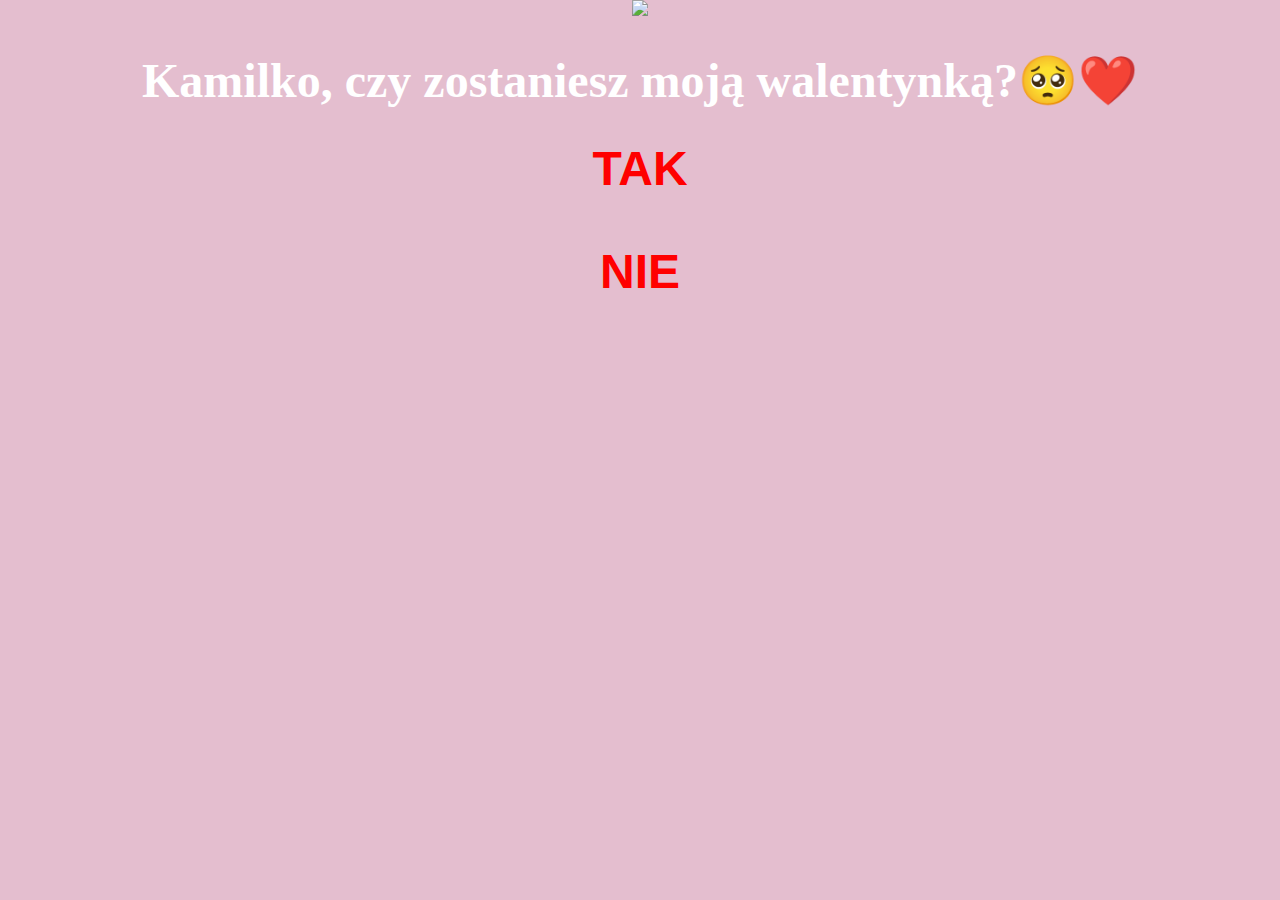
==== index.html @ 093e8fc3 "Add files via upload" ====
<!doctype html>
<html lang="pl">

<head>
	<meta charset="utf-8">
	<link rel="stylesheet" href="style.css">
	<title>Pytanie do Kamci <3</title>
</head>

<body>
<div class="mocha1">
<img src="F:\Moja pierwsza strona internetowa/mocha1.gif">
	</div>
<div class="top">
		<h1>Kamilko, czy zostaniesz moją walentynką?🥺❤️</h1>
	</div>
<div class="wybór">
	<a href="dzieki.html">TAK</a>     
	<p>
    <a href="zlywybor.html">NIE</a>
	</div>
</body>

</html>
---- style.css ----
body {
	background: #e4becf;
	margin: auto;
	max-width: 1000px;
	font-family: Gabriola;
}

.top {
	color: #FFFFFF;
	text-align: center;
	font-size: 24px;
}

.mocha1 {
	text-align: center;
}

.wybór {
	text-align: center;
	font-family: Arial;
	font-size: 48px;
}

.thx {
	text-align: center;
	color: #FFFFFF;
	font-size: 24px;
}

.mocha3 {
	text-align: center;
}

.powrot {
	text-align: center;
	font-family: Arial;
	font-size: 48px;
}

a {
	color: #FF0000;
	font-weight: bold;
	text-decoration: none;
}
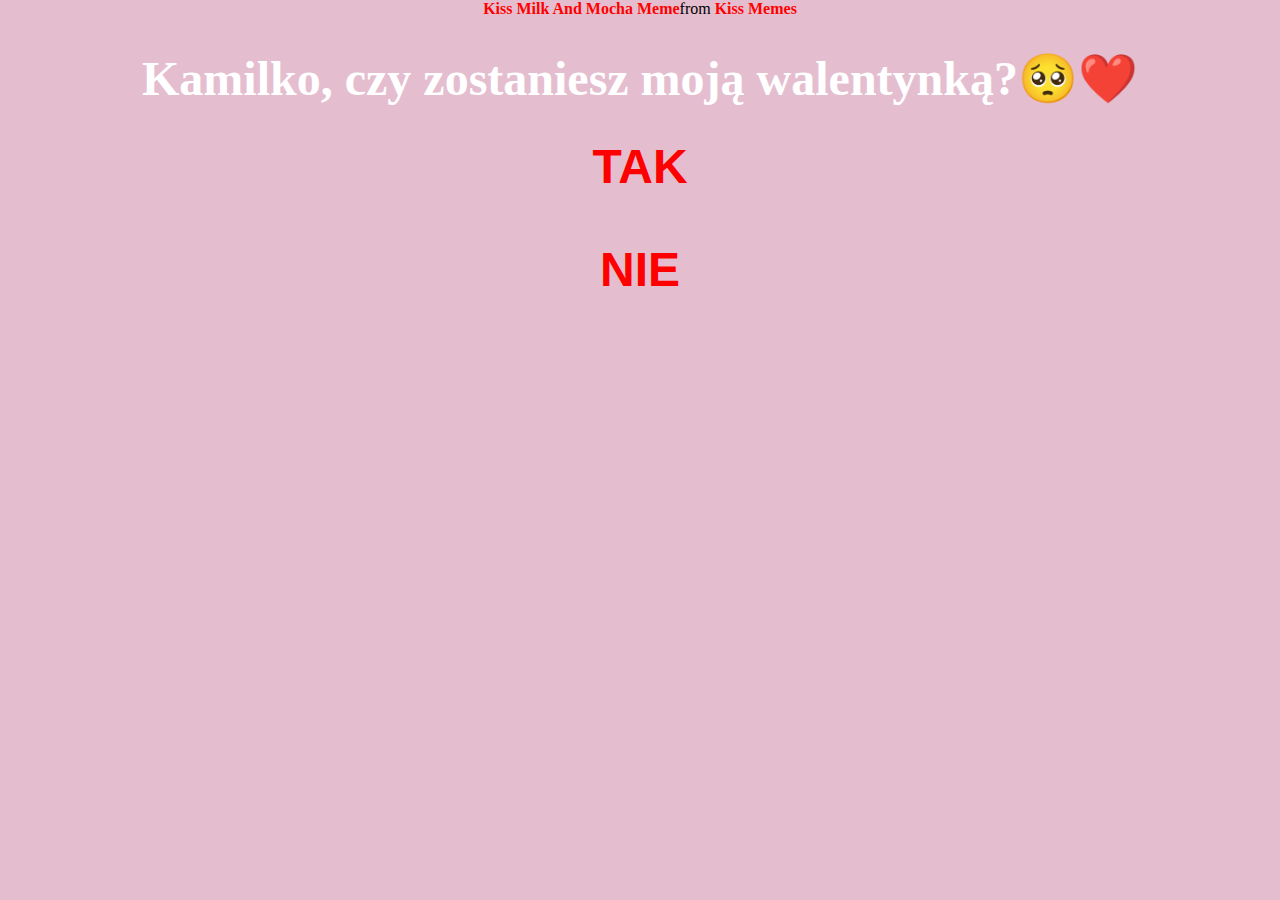
==== commit f8b0fa75: "Update index.html" ====
--- a/index.html
+++ b/index.html
@@ -9,7 +9,7 @@
 
 <body>
 <div class="mocha1">
-<img src="F:\Moja pierwsza strona internetowa/mocha1.gif">
+<div class="tenor-gif-embed" data-postid="15079549143862100721" data-share-method="host" data-aspect-ratio="1.76596" data-width="100%"><a href="https://tenor.com/view/kiss-milk-and-mocha-milk-and-mocha-bear-gif-15079549143862100721">Kiss Milk And Mocha Meme</a>from <a href="https://tenor.com/search/kiss-memes">Kiss Memes</a></div> <script type="text/javascript" async src="https://tenor.com/embed.js"></script>
 	</div>
 <div class="top">
 		<h1>Kamilko, czy zostaniesz moją walentynką?🥺❤️</h1>
@@ -21,4 +21,4 @@
 	</div>
 </body>
 
-</html>+</html>
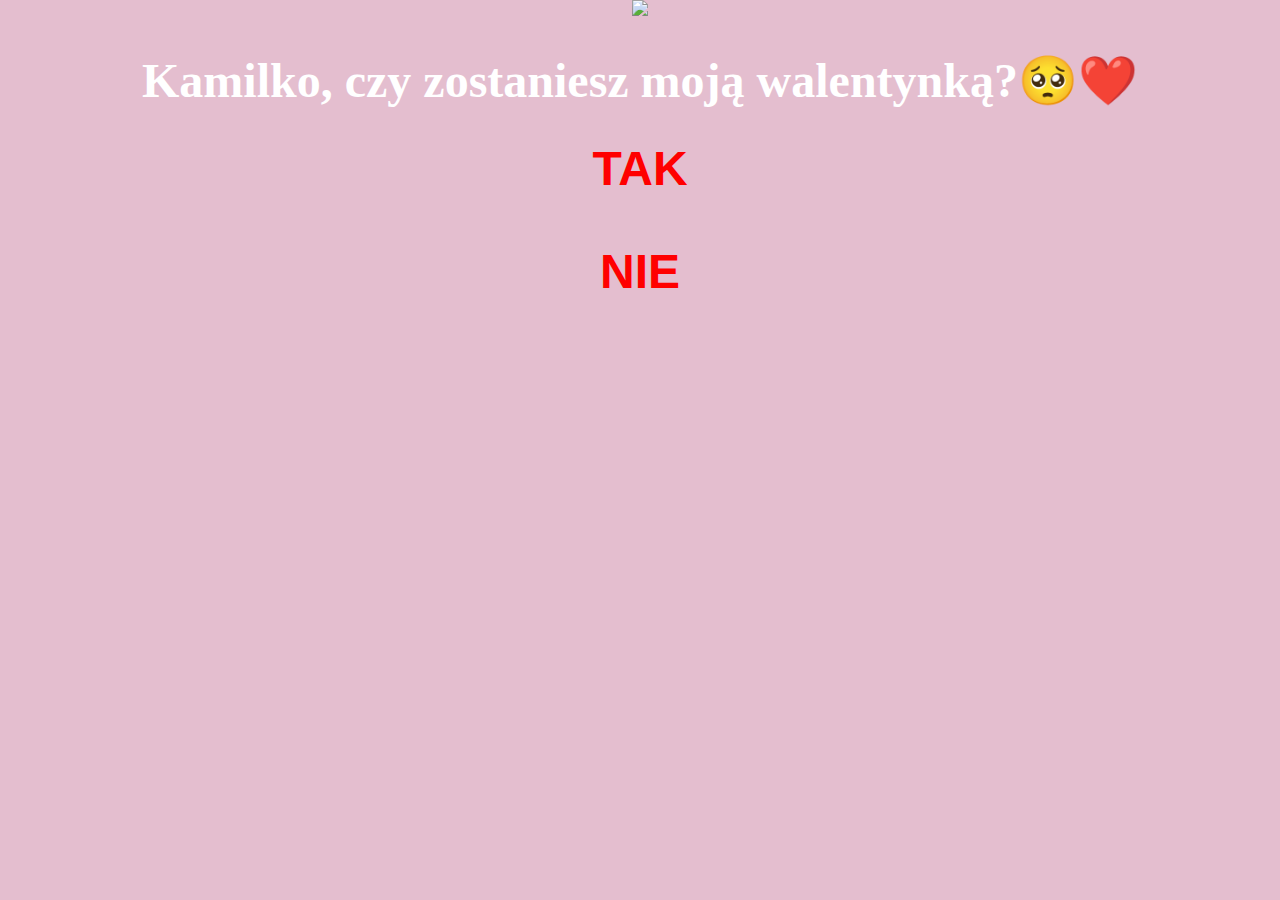
==== commit 395a8344: "index.html" ====
--- a/index.html
+++ b/index.html
@@ -9,7 +9,7 @@
 
 <body>
 <div class="mocha1">
-<div class="tenor-gif-embed" data-postid="15079549143862100721" data-share-method="host" data-aspect-ratio="1.76596" data-width="100%"><a href="https://tenor.com/view/kiss-milk-and-mocha-milk-and-mocha-bear-gif-15079549143862100721">Kiss Milk And Mocha Meme</a>from <a href="https://tenor.com/search/kiss-memes">Kiss Memes</a></div> <script type="text/javascript" async src="https://tenor.com/embed.js"></script>
+<img src="F:\Moja pierwsza strona internetowa/mocha1.gif">
 	</div>
 <div class="top">
 		<h1>Kamilko, czy zostaniesz moją walentynką?🥺❤️</h1>
